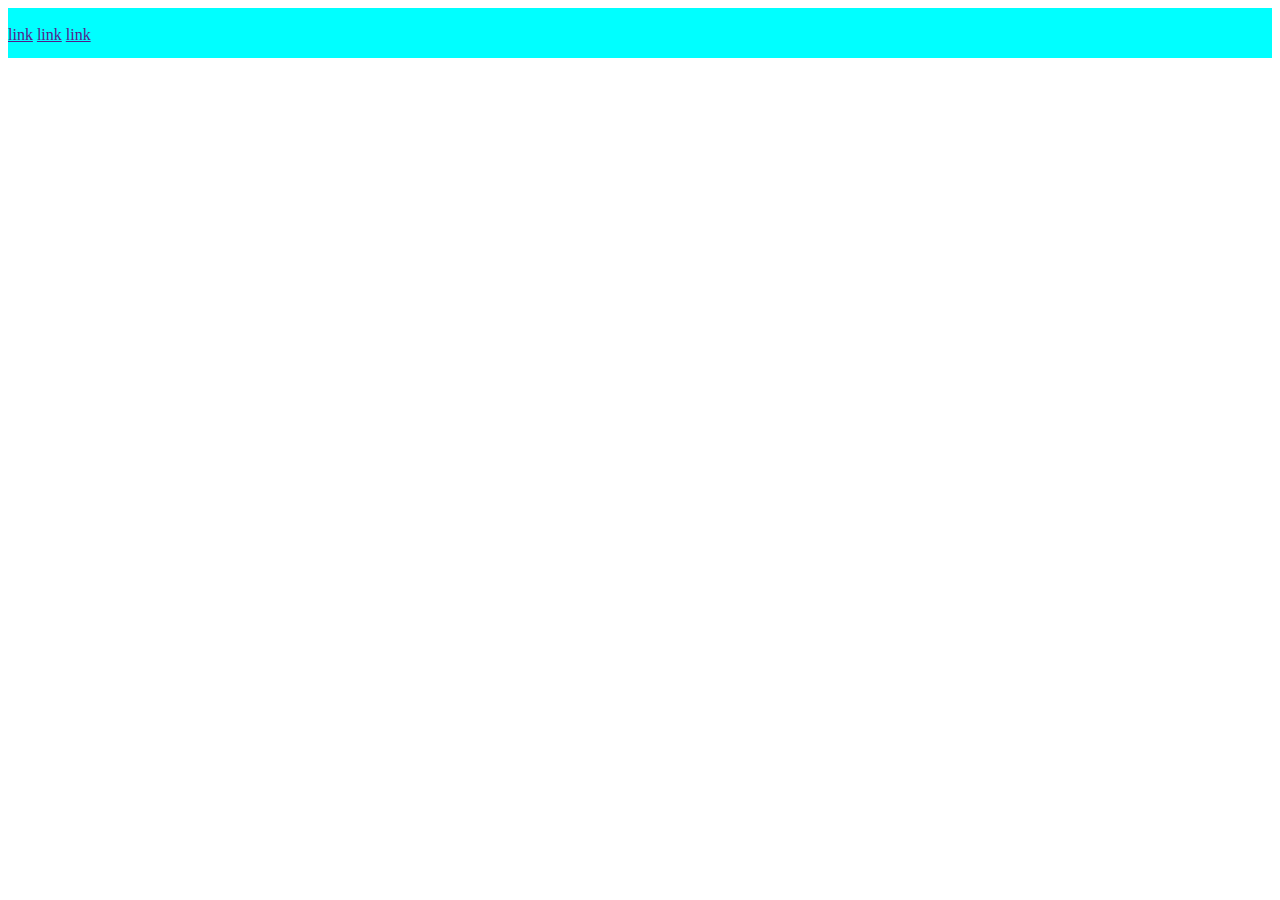
==== index.html @ 7a0fd2e2 "added nav" ====
<!DOCTYPE html>
<html lang="en">
<head>
    <meta charset="UTF-8">
    <meta name="viewport" content="width=device-width, initial-scale=1.0">
    <meta http-equiv="X-UA-Compatible" content="ie=edge">
    <link rel="stylesheet" href="css/styles.css">
    <title>Yes She Can</title>
</head>
<body>
    <!-- nav -->
    <nav class="nav">
        <div><img src="" alt=""></div>
        <div>
            <a href="">link</a>
            <a href="">link</a>
            <a href="">link</a>
        </div>
    </nav>
    <!-- end nav -->

    
</body>
</html>
---- css/styles.css ----
.nav{
    height: 50px;
    width: 100%;
    background-color: aqua;
}
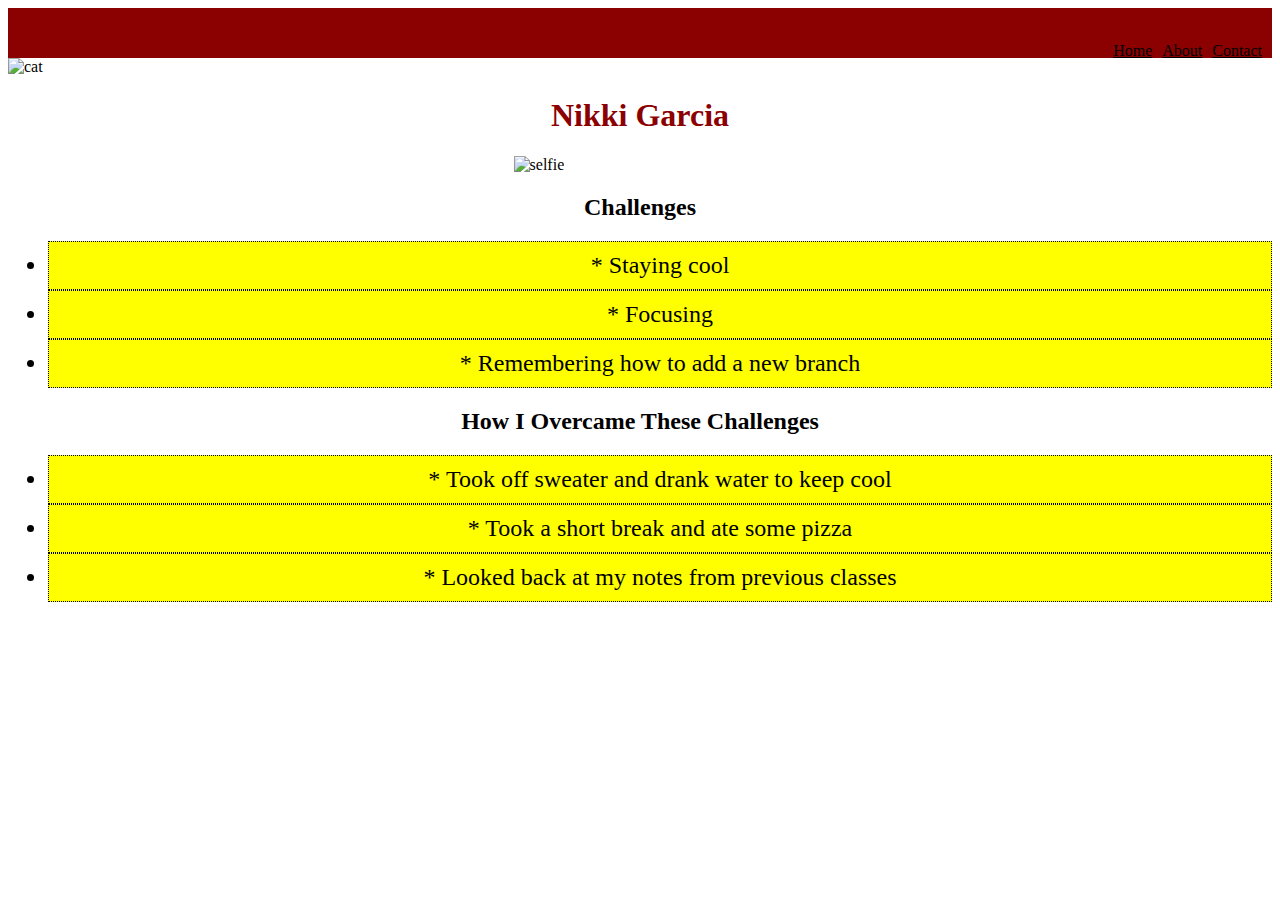
==== commit 5e584114: "setting-syles" ====
--- a/index.html
+++ b/index.html
@@ -1,3 +1,4 @@
+<!-- browser reads from top to bottom -->
 <!DOCTYPE html>
 <html lang="en">
 <head>
@@ -10,15 +11,38 @@
 <body>
     <!-- nav -->
     <nav class="nav">
-        <div><img src="" alt=""></div>
-        <div>
-            <a href="">link</a>
-            <a href="">link</a>
-            <a href="">link</a>
-        </div>
+        <img  class="h50"src="https://www.bing.com/th?id=OIP.iiSsuhF061eaRE1oZexXKwHaE7&w=256&h=170&c=7&o=5&pid=1.7" alt="">
+        <ol>
+            <a class="fltrght" href="#">Contact</a>
+            <a class="fltrght" href="#">About</a>
+            <a class="fltrght" href="#">Home</a>
+        </ol>
     </nav>
     <!-- end nav -->
-
+    <!-- homework -->
+    <img src="https://images.unsplash.com/photo-1518791841217-8f162f1e1131?ixlib=rb-1.2.1&ixid=eyJhcHBfaWQiOjEyMDd9&auto=format&fit=crop&w=500&q=60" alt="cat">
+    <h1>Nikki Garcia</h1>
+    <img class="selfie" src="images/selfie.jpg" alt="selfie">
+     <div>
+        <h2 class="center">Challenges</h2>
+        <ul class="center">
+            <li class="list-item">* Staying cool</li>
+            <li class="list-item">* Focusing</li>
+            <li class="list-item">* Remembering how to add a new branch</li>
+        </ul>
+        
+     </div>
+     <div>
+         <h2 class="center">How I Overcame These Challenges</h2>
+         <ul class="center">
+             <li class="list-item">* Took off sweater and drank water to keep cool</li>
+             <li class="list-item">* Took a short break and ate some pizza</li>
+             <li class="list-item">* Looked back at my notes from previous classes</li>
+         </ul>
+         
+             
+             
+     </div>  
     
 </body>
 </html>--- a/css/styles.css
+++ b/css/styles.css
@@ -1,5 +1,43 @@
 .nav{
     height: 50px;
     width: 100%;
-    background-color: aqua;
+    background-color: darkred;
+}
+
+.h50{
+    height: 50px;
+}
+.fltrght{
+    float: right;
+    display: inline-block;
+    padding-right: 10px;
+}
+h1{
+    color: darkred;
+    text-align: center;
+}
+
+.selfie{
+  width: 300px; 
+  padding-left: 40%; 
+}
+
+a{
+    color: black;
+    margin-top: 0 auto;
+}
+
+.center{
+    text-align: center;
+}
+ul{
+    display: block;
+}
+.list-item{
+    font-size: 24px;
+    padding: 10px;
+    text-align: center;
+    border: dotted 1px;
+    margin 10px;
+    background-color: yellow;
 }